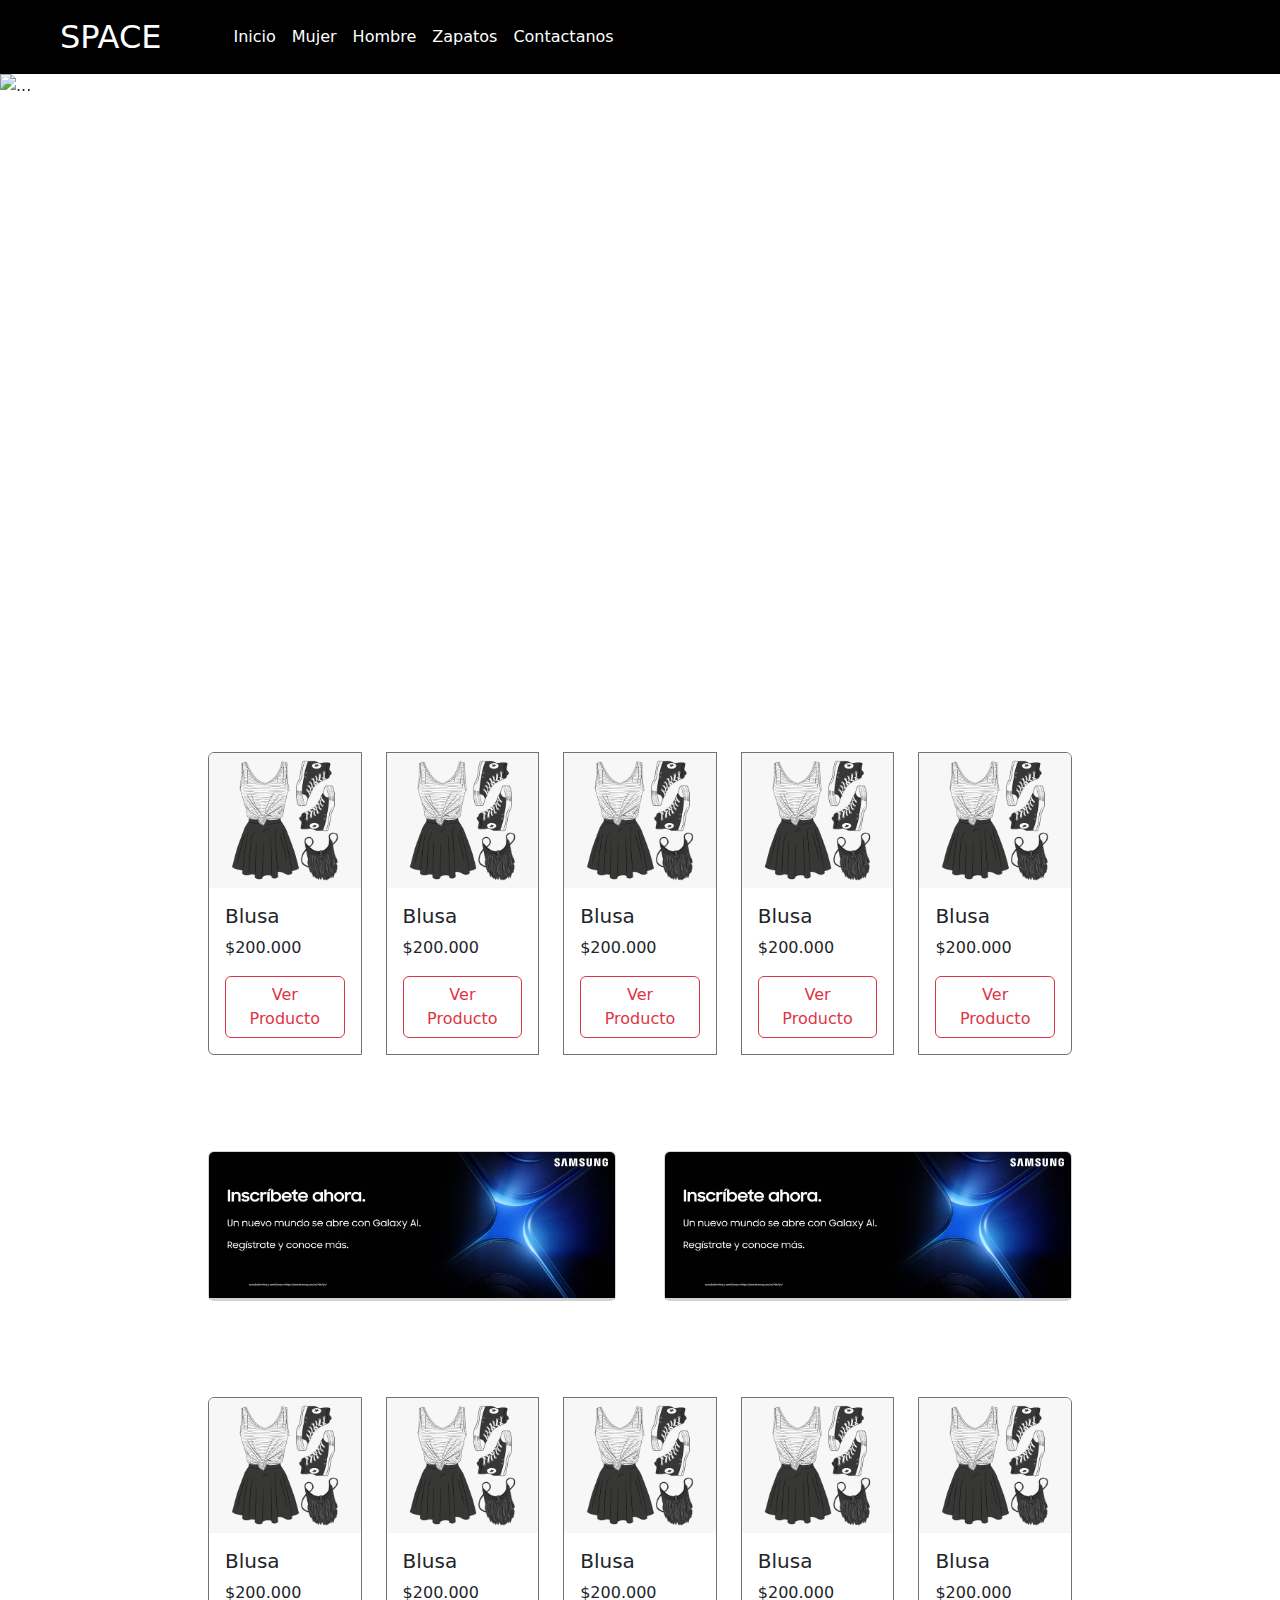
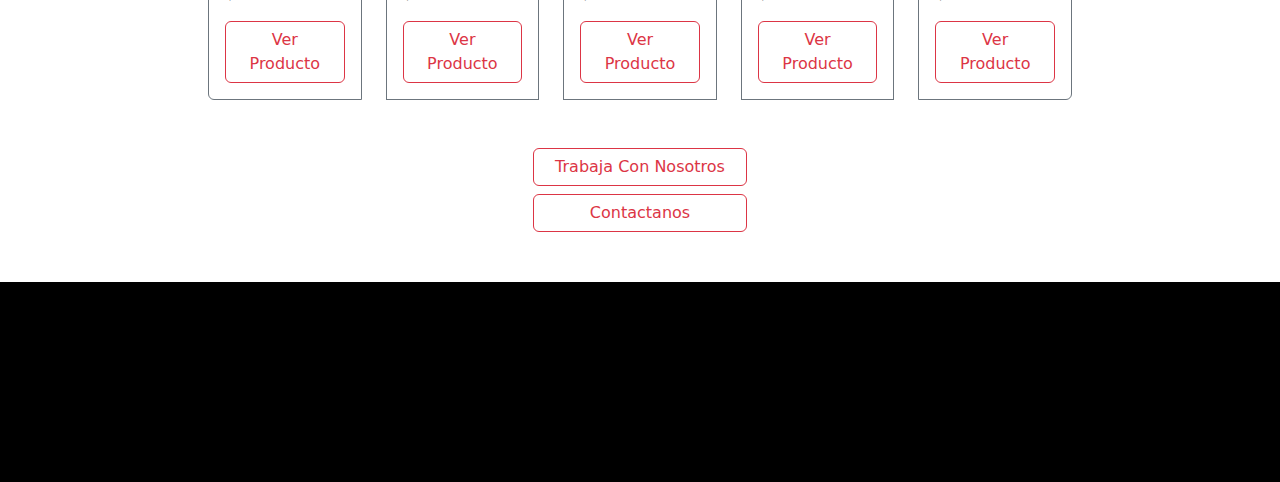
==== index.html @ 7b660c31 "main change and file deletion" ====
<!DOCTYPE html>
<html lang="en">

<head>
  <meta charset="UTF-8" />
  <meta name="viewport" content="width=device-width, initial-scale=1.0" />
  <link rel="shortcut icon" href="./images/space_icon.png" />
  <link href="https://cdn.jsdelivr.net/npm/bootstrap@5.3.3/dist/css/bootstrap.min.css" rel="stylesheet"
    integrity="sha384-QWTKZyjpPEjISv5WaRU9OFeRpok6YctnYmDr5pNlyT2bRjXh0JMhjY6hW+ALEwIH" crossorigin="anonymous" />
  <link rel="stylesheet" href="css/style.css" />
  <title>Space - Shop</title>
  <script src="https://kit.fontawesome.com/5b24bcc027.js" crossorigin="anonymous"></script>
</head>

<body>
  <!-- header boostrap  -->
  <header>
    <nav class="navbar navbar-expand-lg bg-black ">
      <div class="container-fluid">
        <button class="navbar-toggler" type="button" data-bs-toggle="collapse" data-bs-target="#navbarTogglerDemo03"
          aria-controls="navbarTogglerDemo03" aria-expanded="false" aria-label="Toggle navigation">
          <span class="navbar-toggler-icon"></span>
        </button>
        <a class="navbar-brand text-white ms-5 fs-2" href="#">SPACE</a>
        <div class="collapse navbar-collapse" id="navbarTogglerDemo03">
          <ul class="navbar-nav me-auto mb-2 mb-lg-0 ms-5">
            <li class="nav-item">
              <a class="nav-link active link-danger text-white" aria-current="page" href="#">Inicio</a>
            </li>
            <li class="nav-item">
              <a class="nav-link active link-danger text-white" aria-current="page" href="#">Mujer</a>
            </li>
            <li class="nav-item">
              <a class="nav-link active link-danger text-white" aria-current="page" href="#">Hombre</a>
            </li>
            <li class="nav-item">
              <a class="nav-link active link-danger text-white" aria-current="page" href="#">Zapatos</a>
            </li>
            <li class="nav-item">
              <a class="nav-link active link-danger text-white" aria-current="page" href="#">Contactanos</a>
            </li>
          </ul>
          <div class="me-5">
            <a class="link-danger text-white"><i class="fa-solid fa-cart-shopping fa-xl px-3"
                style="color: #ffffff;"></i></a>
            <a class="link-danger text-white"><i class="fa-solid fa-heart fa-xl" style="color: #ffffff;"></i></a>
          </div>
        </div>
      </div>
    </nav>
    </ul>
  </header>
  <main>
    <!-- carousel boostrap -->
    <section id="carousel__promotions">
      <div id="carouselExampleIndicators" class="carousel slide" data-bs-ride="carousel">
        <div class="carousel-indicators">
          <button type="button" data-bs-target="#carouselExampleIndicators" data-bs-slide-to="0" class="active"
            aria-current="true" aria-label="Slide 1"></button>
          <button type="button" data-bs-target="#carouselExampleIndicators" data-bs-slide-to="1"
            aria-label="Slide 2"></button>
          <button type="button" data-bs-target="#carouselExampleIndicators" data-bs-slide-to="2"
            aria-label="Slide 3"></button>
        </div>
        <div class="carousel-inner">
          <div class="carousel-item active">
            <img src="./images/banner_mujeres.gif" class="d-block w-100" alt="...">
          </div>
          <div class="carousel-item">
            <img src="./images/banner_mujeres.gif" class="d-block w-100" alt="...">
          </div>
          <div class="carousel-item">
            <img src="./images/banner_mujeres.gif" class="d-block w-100" alt="...">
          </div>
        </div>
        <button class="carousel-control-prev" type="button" data-bs-target="#carouselExampleIndicators"
          data-bs-slide="prev">
          <span class="carousel-control-prev-icon" aria-hidden="true"></span>
          <span class="visually-hidden">Previous</span>
        </button>
        <button class="carousel-control-next" type="button" data-bs-target="#carouselExampleIndicators"
          data-bs-slide="next">
          <span class="carousel-control-next-icon" aria-hidden="true"></span>
          <span class="visually-hidden">Next</span>
        </button>
      </div>
    </section>
    <!-- galeria de mujeres boostrap -->
    <section id="gallery__woman">
      <div class="card-group w-75 p-5 mx-auto gap-4">
        <div class="card border border-secondary">
          <img src="./images/moda_prueba.png" class="card-img-top" alt="...">
          <div class="card-body">
            <h5 class="card-title">Blusa</h5>
            <p class="card-text">$200.000</p>
            <a href="#" class="btn btn-outline-danger">Ver Producto</a>
          </div>
        </div>
        <div class="card border border-secondary">
          <img src="./images/moda_prueba.png" class="card-img-top" alt="...">
          <div class="card-body">
            <h5 class="card-title">Blusa</h5>
            <p class="card-text">$200.000</p>
            <a href="#" class="btn btn-outline-danger">Ver Producto</a>
          </div>
        </div>
        <div class="card border border-secondary">
          <img src="./images/moda_prueba.png" class="card-img-top" alt="...">
          <div class="card-body">
            <h5 class="card-title">Blusa</h5>
            <p class="card-text">$200.000</p>
            <a href="#" class="btn btn-outline-danger">Ver Producto</a>
          </div>
        </div>
        <div class="card border border-secondary">
          <img src="./images/moda_prueba.png" class="card-img-top" alt="...">
          <div class="card-body">
            <h5 class="card-title">Blusa</h5>
            <p class="card-text">$200.000</p>
            <a href="#" class="btn btn-outline-danger">Ver Producto</a>
          </div>
        </div>
        <div class="card border border-secondary">
          <img src="./images/moda_prueba.png" class="card-img-top" alt="...">
          <div class="card-body">
            <h5 class="card-title">Blusa</h5>
            <p class="card-text">$200.000</p>
            <a href="#" class="btn btn-outline-danger">Ver Producto</a>
          </div>
        </div>
      </div>
    </section>
    <!-- galeria de hombres boostrap -->
    <section id="gallery__men">
      <div class=" card-group w-75 p-5 mx-auto gap-5">
        <div class="col">
          <div class="card">
            <img src="./images/test.jpeg" class="card-img-top" alt="...">
            <div class="card">
            </div>
          </div>
        </div>
        <div class="col">
          <div class="card">
            <img src="./images/test.jpeg" class="card-img-top" alt="...">
            <div class="card">
            </div>
          </div>
        </div>
      </div>
    </section>
    <!-- galeria de zapatos boostrap -->
    <section id="gallery__shoes">
      <div class="card-group w-75 p-5 mx-auto gap-4">
        <div class="card border border-secondary">
          <img src="./images/moda_prueba.png" class="card-img-top" alt="...">
          <div class="card-body">
            <h5 class="card-title">Blusa</h5>
            <p class="card-text">$200.000</p>
            <a href="#" class="btn btn-outline-danger">Ver Producto</a>
          </div>
        </div>
        <div class="card border border-secondary">
          <img src="./images/moda_prueba.png" class="card-img-top" alt="...">
          <div class="card-body">
            <h5 class="card-title">Blusa</h5>
            <p class="card-text">$200.000</p>
            <a href="#" class="btn btn-outline-danger">Ver Producto</a>
          </div>
        </div>
        <div class="card border border-secondary">
          <img src="./images/moda_prueba.png" class="card-img-top" alt="...">
          <div class="card-body">
            <h5 class="card-title">Blusa</h5>
            <p class="card-text">$200.000</p>
            <a href="#" class="btn btn-outline-danger">Ver Producto</a>
          </div>
        </div>
        <div class="card border border-secondary">
          <img src="./images/moda_prueba.png" class="card-img-top" alt="...">
          <div class="card-body">
            <h5 class="card-title">Blusa</h5>
            <p class="card-text">$200.000</p>
            <a href="#" class="btn btn-outline-danger">Ver Producto</a>
          </div>
        </div>
        <div class="card border border-secondary">
          <img src="./images/moda_prueba.png" class="card-img-top" alt="...">
          <div class="card-body">
            <h5 class="card-title">Blusa</h5>
            <p class="card-text">$200.000</p>
            <a href="#" class="btn btn-outline-danger">Ver Producto</a>
          </div>
        </div>
      </div>
    </section>
    <!-- seccion contactanos boostrap -->
    <section id="work__with__us">
      <div class="d-grid gap-2 col-2 mx-auto">
        <button class="btn btn-outline-danger" type="button">Trabaja Con Nosotros</button>
        <button class="btn btn-outline-danger" type="button">Contactanos</button>
      </div>
    </section>
  </main>
  <!-- footer boostrap -->
  <footer>

  </footer>
  <!-- script bootstrap -->
  <script src="https://cdn.jsdelivr.net/npm/bootstrap@5.3.3/dist/js/bootstrap.bundle.min.js"
    integrity="sha384-YvpcrYf0tY3lHB60NNkmXc5s9fDVZLESaAA55NDzOxhy9GkcIdslK1eN7N6jIeHz"
    crossorigin="anonymous"></script>
</body>

</html>
---- css/style.css ----
* {
  padding: 0;
  margin: 0;
  box-sizing: border-box;
}

body {
  background-color: #ffffff;
}

li,
a {
  list-style: none;
  text-decoration: none;
}

/* Main */
#carousel__promotions img {
  height: 70vh;
  width: auto;
  object-fit: cover;
}

.card {
  transition: all 0.4s;
}
.card:hover {
  transform: scale(1.15);
}

/* footer */
footer{
  margin-top: 50px;
  padding: 100px;
  background-color: #000;
}
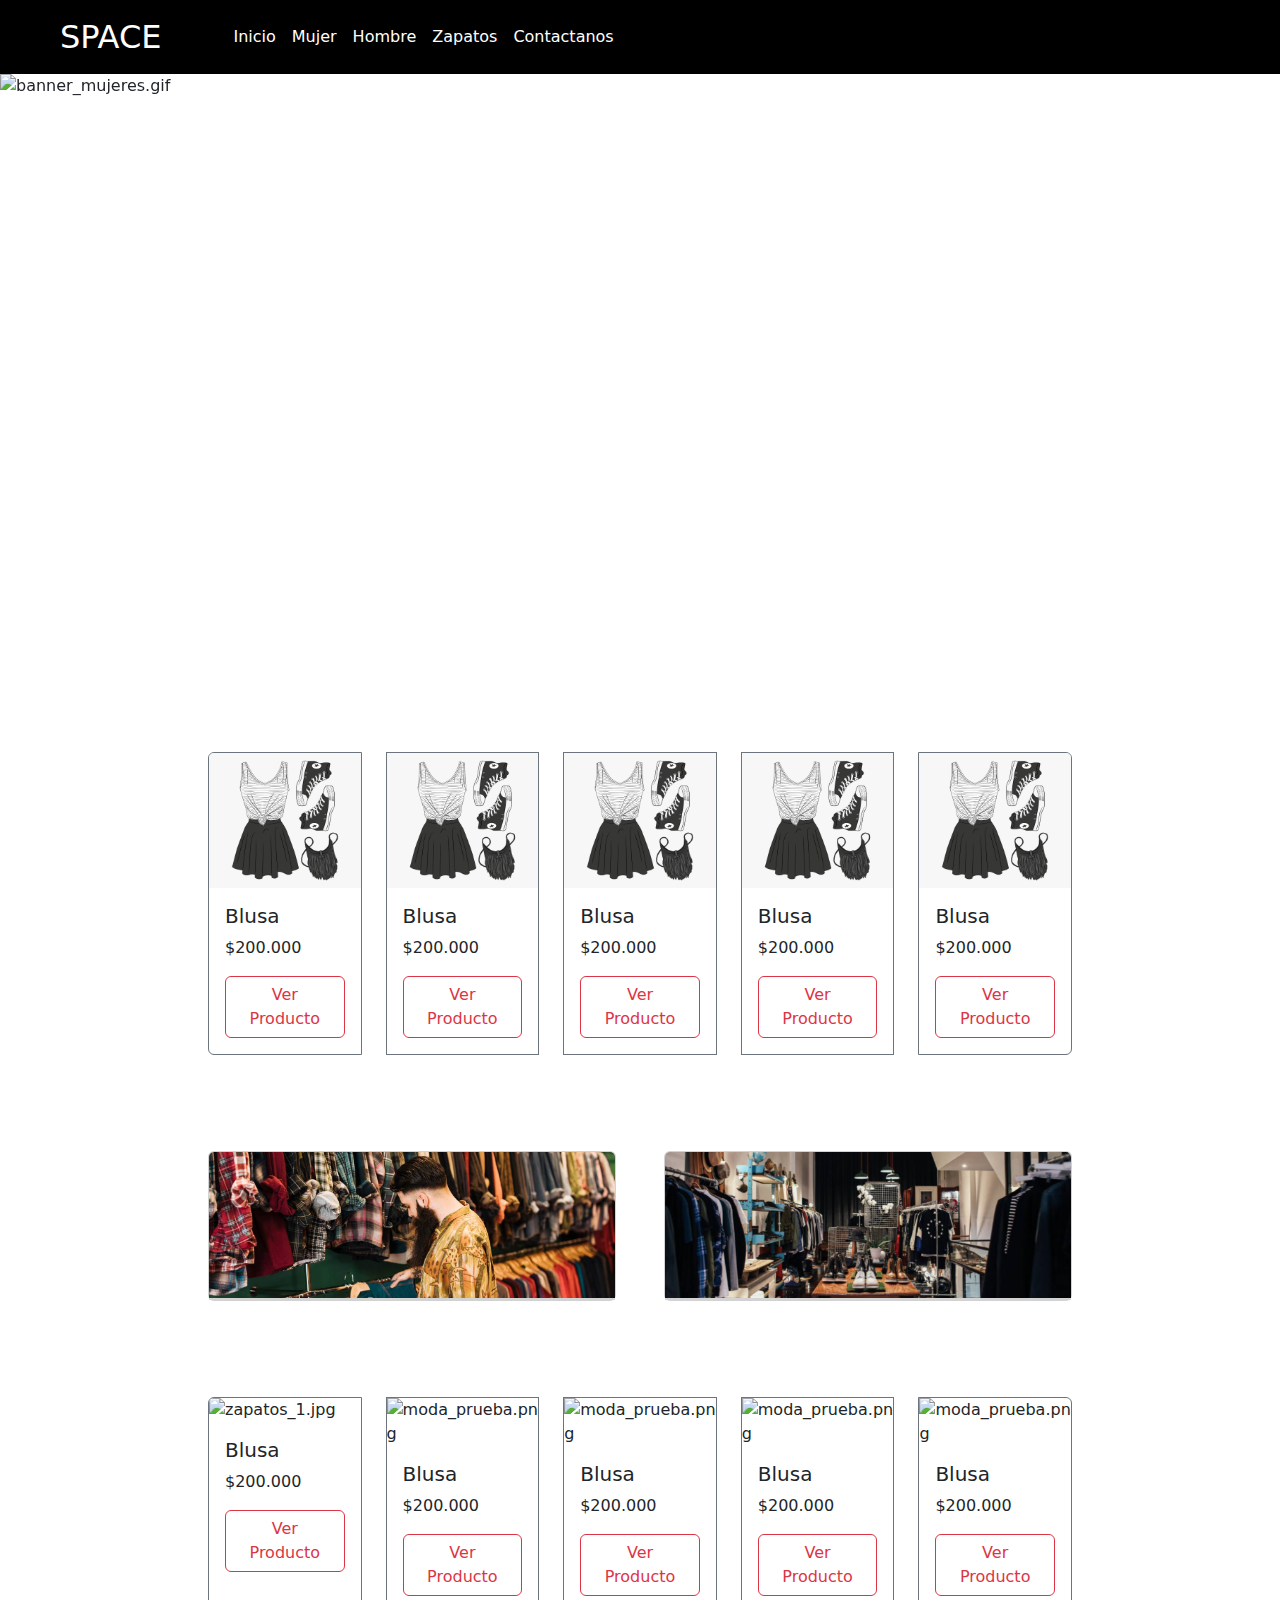
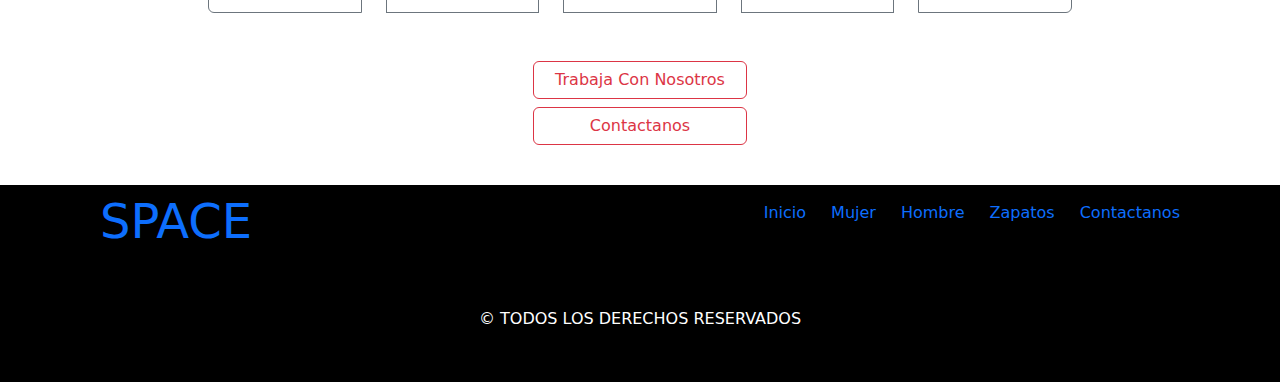
==== commit 75241dc4: "men's clothing images" ====
--- a/index.html
+++ b/index.html
@@ -28,16 +28,19 @@
               <a class="nav-link active link-danger text-white" aria-current="page" href="#">Inicio</a>
             </li>
             <li class="nav-item">
-              <a class="nav-link active link-danger text-white" aria-current="page" href="#">Mujer</a>
-            </li>
-            <li class="nav-item">
-              <a class="nav-link active link-danger text-white" aria-current="page" href="#">Hombre</a>
-            </li>
-            <li class="nav-item">
-              <a class="nav-link active link-danger text-white" aria-current="page" href="#">Zapatos</a>
-            </li>
-            <li class="nav-item">
-              <a class="nav-link active link-danger text-white" aria-current="page" href="#">Contactanos</a>
+              <a class="nav-link active link-danger text-white" aria-current="page" href="./pages/mujer.html">Mujer</a>
+            </li>
+            <li class="nav-item">
+              <a class="nav-link active link-danger text-white" aria-current="page"
+                href="./pages/hombre.html">Hombre</a>
+            </li>
+            <li class="nav-item">
+              <a class="nav-link active link-danger text-white" aria-current="page"
+                href="./pages/zapatos.html">Zapatos</a>
+            </li>
+            <li class="nav-item">
+              <a class="nav-link active link-danger text-white" aria-current="page"
+                href="./pages/contactanos.html">Contactanos</a>
             </li>
           </ul>
           <div class="me-5">
@@ -64,13 +67,13 @@
         </div>
         <div class="carousel-inner">
           <div class="carousel-item active">
-            <img src="./images/banner_mujeres.gif" class="d-block w-100" alt="...">
+            <img src="./images/banner_mujeres.gif" class="d-block w-100" alt="banner_mujeres.gif">
           </div>
           <div class="carousel-item">
-            <img src="./images/banner_mujeres.gif" class="d-block w-100" alt="...">
+            <img src="./images/banner_mujeres.gif" class="d-block w-100" alt="banner_mujeres.gif">
           </div>
           <div class="carousel-item">
-            <img src="./images/banner_mujeres.gif" class="d-block w-100" alt="...">
+            <img src="./images/banner_mujeres.gif" class="d-block w-100" alt="banner_mujeres.gif">
           </div>
         </div>
         <button class="carousel-control-prev" type="button" data-bs-target="#carouselExampleIndicators"
@@ -89,43 +92,43 @@
     <section id="gallery__woman">
       <div class="card-group w-75 p-5 mx-auto gap-4">
         <div class="card border border-secondary">
-          <img src="./images/moda_prueba.png" class="card-img-top" alt="...">
-          <div class="card-body">
-            <h5 class="card-title">Blusa</h5>
-            <p class="card-text">$200.000</p>
-            <a href="#" class="btn btn-outline-danger">Ver Producto</a>
-          </div>
-        </div>
-        <div class="card border border-secondary">
-          <img src="./images/moda_prueba.png" class="card-img-top" alt="...">
-          <div class="card-body">
-            <h5 class="card-title">Blusa</h5>
-            <p class="card-text">$200.000</p>
-            <a href="#" class="btn btn-outline-danger">Ver Producto</a>
-          </div>
-        </div>
-        <div class="card border border-secondary">
-          <img src="./images/moda_prueba.png" class="card-img-top" alt="...">
-          <div class="card-body">
-            <h5 class="card-title">Blusa</h5>
-            <p class="card-text">$200.000</p>
-            <a href="#" class="btn btn-outline-danger">Ver Producto</a>
-          </div>
-        </div>
-        <div class="card border border-secondary">
-          <img src="./images/moda_prueba.png" class="card-img-top" alt="...">
-          <div class="card-body">
-            <h5 class="card-title">Blusa</h5>
-            <p class="card-text">$200.000</p>
-            <a href="#" class="btn btn-outline-danger">Ver Producto</a>
-          </div>
-        </div>
-        <div class="card border border-secondary">
-          <img src="./images/moda_prueba.png" class="card-img-top" alt="...">
-          <div class="card-body">
-            <h5 class="card-title">Blusa</h5>
-            <p class="card-text">$200.000</p>
-            <a href="#" class="btn btn-outline-danger">Ver Producto</a>
+          <img src="./images/moda_prueba.png" class="card-img-top" alt="moda_prueba.png">
+          <div class="card-body">
+            <h5 class="card-title">Blusa</h5>
+            <p class="card-text">$200.000</p>
+            <a href="./pages/mujer.html" class="btn btn-outline-danger">Ver Producto</a>
+          </div>
+        </div>
+        <div class="card border border-secondary">
+          <img src="./images/moda_prueba.png" class="card-img-top" alt="moda_prueba.png">
+          <div class="card-body">
+            <h5 class="card-title">Blusa</h5>
+            <p class="card-text">$200.000</p>
+            <a href="./pages/mujer.html" class="btn btn-outline-danger">Ver Producto</a>
+          </div>
+        </div>
+        <div class="card border border-secondary">
+          <img src="./images/moda_prueba.png" class="card-img-top" alt="moda_prueba.png">
+          <div class="card-body">
+            <h5 class="card-title">Blusa</h5>
+            <p class="card-text">$200.000</p>
+            <a href="./pages/mujer.html" class="btn btn-outline-danger">Ver Producto</a>
+          </div>
+        </div>
+        <div class="card border border-secondary">
+          <img src="./images/moda_prueba.png" class="card-img-top" alt="moda_prueba.png">
+          <div class="card-body">
+            <h5 class="card-title">Blusa</h5>
+            <p class="card-text">$200.000</p>
+            <a href="./pages/mujer.html" class="btn btn-outline-danger">Ver Producto</a>
+          </div>
+        </div>
+        <div class="card border border-secondary">
+          <img src="./images/moda_prueba.png" class="card-img-top" alt="moda_prueba.png">
+          <div class="card-body">
+            <h5 class="card-title">Blusa</h5>
+            <p class="card-text">$200.000</p>
+            <a href="./pages/mujer.html" class="btn btn-outline-danger">Ver Producto</a>
           </div>
         </div>
       </div>
@@ -135,14 +138,14 @@
       <div class=" card-group w-75 p-5 mx-auto gap-5">
         <div class="col">
           <div class="card">
-            <img src="./images/test.jpeg" class="card-img-top" alt="...">
+            <a href="./pages/hombre.html"><img src="./images/hombres_1.jpg" class="card-img-top"  alt="ropaHombres"></a>
             <div class="card">
             </div>
           </div>
         </div>
         <div class="col">
           <div class="card">
-            <img src="./images/test.jpeg" class="card-img-top" alt="...">
+            <a href="./pages/hombre.html"><img src="./images/hombres_2.jpg" class="card-img-top" alt="ropaHombres"></a>
             <div class="card">
             </div>
           </div>
@@ -153,43 +156,43 @@
     <section id="gallery__shoes">
       <div class="card-group w-75 p-5 mx-auto gap-4">
         <div class="card border border-secondary">
-          <img src="./images/moda_prueba.png" class="card-img-top" alt="...">
-          <div class="card-body">
-            <h5 class="card-title">Blusa</h5>
-            <p class="card-text">$200.000</p>
-            <a href="#" class="btn btn-outline-danger">Ver Producto</a>
-          </div>
-        </div>
-        <div class="card border border-secondary">
-          <img src="./images/moda_prueba.png" class="card-img-top" alt="...">
-          <div class="card-body">
-            <h5 class="card-title">Blusa</h5>
-            <p class="card-text">$200.000</p>
-            <a href="#" class="btn btn-outline-danger">Ver Producto</a>
-          </div>
-        </div>
-        <div class="card border border-secondary">
-          <img src="./images/moda_prueba.png" class="card-img-top" alt="...">
-          <div class="card-body">
-            <h5 class="card-title">Blusa</h5>
-            <p class="card-text">$200.000</p>
-            <a href="#" class="btn btn-outline-danger">Ver Producto</a>
-          </div>
-        </div>
-        <div class="card border border-secondary">
-          <img src="./images/moda_prueba.png" class="card-img-top" alt="...">
-          <div class="card-body">
-            <h5 class="card-title">Blusa</h5>
-            <p class="card-text">$200.000</p>
-            <a href="#" class="btn btn-outline-danger">Ver Producto</a>
-          </div>
-        </div>
-        <div class="card border border-secondary">
-          <img src="./images/moda_prueba.png" class="card-img-top" alt="...">
-          <div class="card-body">
-            <h5 class="card-title">Blusa</h5>
-            <p class="card-text">$200.000</p>
-            <a href="#" class="btn btn-outline-danger">Ver Producto</a>
+          <img src="./images/zapatos_1.jpg" class="card-img-top" alt="zapatos_1.jpg">
+          <div class="card-body">
+            <h5 class="card-title">Blusa</h5>
+            <p class="card-text">$200.000</p>
+            <a href="./pages/zapatos.html" class="btn btn-outline-danger">Ver Producto</a>
+          </div>
+        </div>
+        <div class="card border border-secondary">
+          <img src="./images/zapatos_2.jpg" class="card-img-top" alt="moda_prueba.png">
+          <div class="card-body">
+            <h5 class="card-title">Blusa</h5>
+            <p class="card-text">$200.000</p>
+            <a href="./pages/zapatos.html" class="btn btn-outline-danger">Ver Producto</a>
+          </div>
+        </div>
+        <div class="card border border-secondary">
+          <img src="./images/zapatos_3.jpg" class="card-img-top" alt="moda_prueba.png">
+          <div class="card-body">
+            <h5 class="card-title">Blusa</h5>
+            <p class="card-text">$200.000</p>
+            <a href="./pages/zapatos.html" class="btn btn-outline-danger">Ver Producto</a>
+          </div>
+        </div>
+        <div class="card border border-secondary">
+          <img src="./images/zapatos_5.jpg" class="card-img-top" alt="moda_prueba.png">
+          <div class="card-body">
+            <h5 class="card-title">Blusa</h5>
+            <p class="card-text">$200.000</p>
+            <a href="./pages/zapatos.html" class="btn btn-outline-danger">Ver Producto</a>
+          </div>
+        </div>
+        <div class="card border border-secondary">
+          <img src="./images/zapatos_6.jpg" class="card-img-top" alt="moda_prueba.png">
+          <div class="card-body">
+            <h5 class="card-title">Blusa</h5>
+            <p class="card-text">$200.000</p>
+            <a href="./pages/zapatos.html" class="btn btn-outline-danger">Ver Producto</a>
           </div>
         </div>
       </div>
@@ -202,9 +205,27 @@
       </div>
     </section>
   </main>
-  <!-- footer boostrap -->
-  <footer>
-
+  <!-- footer -->
+  <footer id="footer">
+    <div class="footer__container">
+      <a class="footer__text" href="">SPACE</a>
+      <ul class="footer__links">
+        <li><a href="./index.html">Inicio</a></li>
+        <li><a href="./pages/mujer.html">Mujer</a></li>
+        <li><a href="./pages/hombre.html">Hombre</a></li>
+        <li><a href="./pages/zapatos.html">Zapatos</a></li>
+        <li><a href="./pages/contactanos.html">Contactanos</a></li>
+      </ul>
+    </div>
+    <div class="footer__icons">
+      <i class="fa-brands fa-github fa-xl" style="color: #ffffff;"></i>
+      <i class="fa-brands fa-instagram fa-xl" style="color: #ffffff;"></i>
+      <i class="fa-brands fa-facebook fa-xl" style="color: #ffffff;"></i>
+      <i class="fa-brands fa-x-twitter fa-xl" style="color: #ffffff;"></i>
+      <i class="fa-brands fa-whatsapp fa-xl" style="color: #ffffff;"></i>
+    </div>
+    </div>
+    <p>© TODOS LOS DERECHOS RESERVADOS</p>
   </footer>
   <!-- script bootstrap -->
   <script src="https://cdn.jsdelivr.net/npm/bootstrap@5.3.3/dist/js/bootstrap.bundle.min.js"
--- a/css/style.css
+++ b/css/style.css
@@ -7,6 +7,7 @@
 body {
   background-color: #ffffff;
 }
+
 
 li,
 a {
@@ -24,15 +25,75 @@
 .card {
   transition: all 0.4s;
 }
+
 .card:hover {
   transform: scale(1.15);
 }
 
 /* footer */
-footer{
-  margin-top: 50px;
-  padding: 100px;
+footer {
+  margin-top: 40px;
+  padding-bottom: 10px;
   background-color: #000;
+  color: #ffffff;
 }
 
+.footer__container {
+  display: flex;
+  align-items: center;
+  padding-bottom: 25px;
+  justify-content: space-between;
 
+}
+
+.footer__text {
+  margin-left: 100px;
+  font-size: 3rem;
+  cursor: pointer;
+}
+
+.footer__text:hover {
+  color: red;
+}
+
+.footer__links {
+  display: flex;
+  gap: 25px;
+  margin-right: 100px;
+  cursor: pointer;
+}
+
+.footer__links li:hover {
+  color: red;
+}
+
+.footer__icons {
+  display: flex;
+  justify-content: center;
+  gap: 25px;
+  cursor: pointer;
+}
+
+#footer p {
+  display: block;
+  text-align: center;
+  padding: 25px;
+}
+
+/* css pagina mujer */
+
+#section__mujeres {
+  display: flex;
+  justify-content: center;
+}
+
+.categorias__mujeres {
+  display: flex;
+  padding-top: 50px;
+}
+
+.forms__mujeres {
+  gap: 55px;
+  padding-right: 200px;
+
+}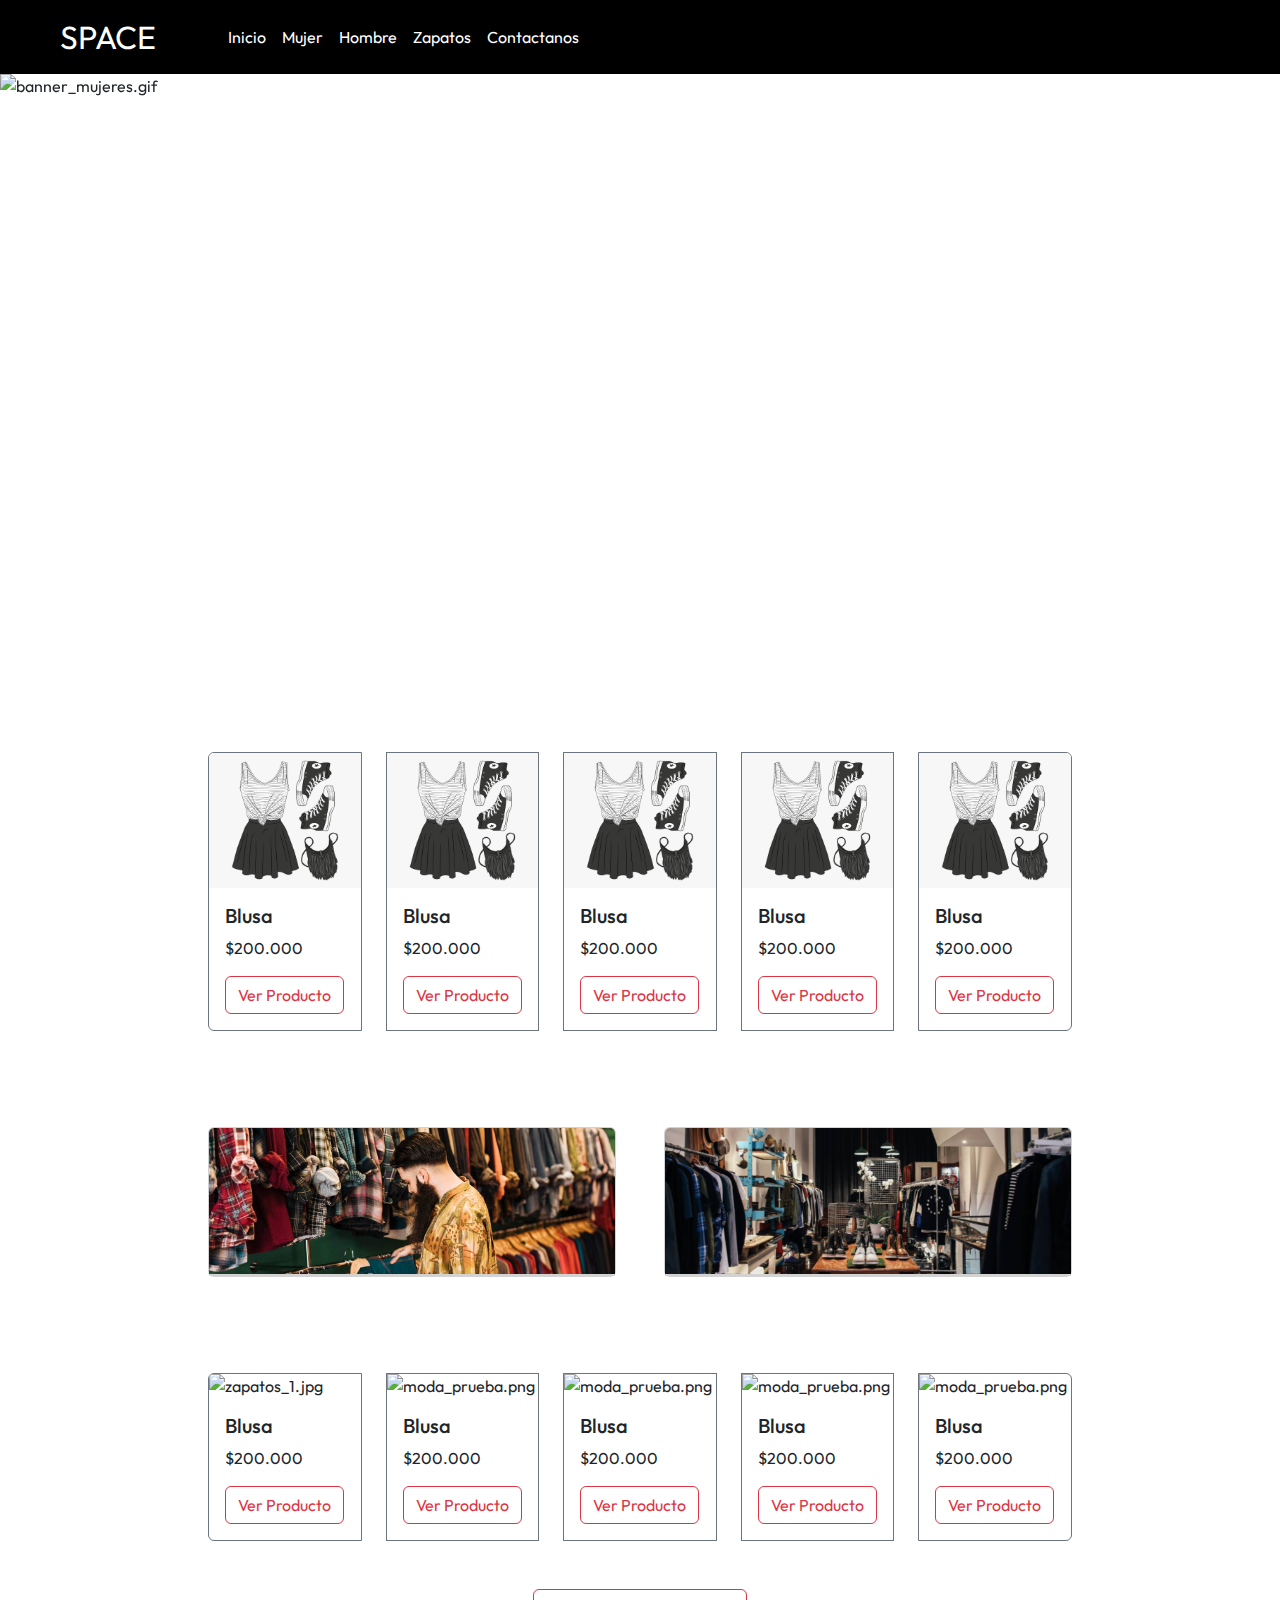
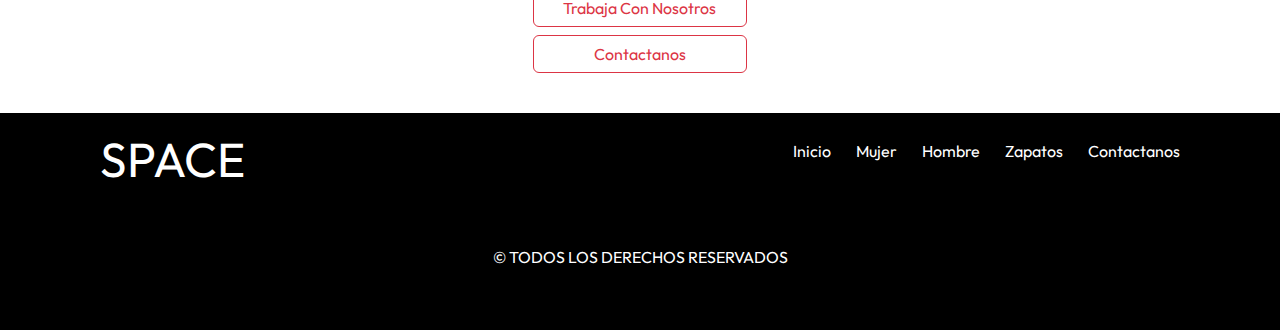
==== commit 35c8f08f: "typesetting and error fixing in main" ====
--- a/index.html
+++ b/index.html
@@ -5,6 +5,11 @@
   <meta charset="UTF-8" />
   <meta name="viewport" content="width=device-width, initial-scale=1.0" />
   <link rel="shortcut icon" href="./images/space_icon.png" />
+  <link rel="preconnect" href="https://fonts.googleapis.com">
+  <link rel="preconnect" href="https://fonts.gstatic.com" crossorigin>
+  <link
+    href="https://fonts.googleapis.com/css2?family=Caveat:wght@400..700&family=Delicious+Handrawn&family=EB+Garamond:ital,wght@0,400..800;1,400..800&family=Outfit:wght@100..900&family=Roboto:ital,wght@0,100..900;1,100..900&family=Zilla+Slab:ital,wght@0,300;0,400;0,500;0,600;0,700;1,300;1,400;1,500;1,600;1,700&display=swap"
+    rel="stylesheet">
   <link href="https://cdn.jsdelivr.net/npm/bootstrap@5.3.3/dist/css/bootstrap.min.css" rel="stylesheet"
     integrity="sha384-QWTKZyjpPEjISv5WaRU9OFeRpok6YctnYmDr5pNlyT2bRjXh0JMhjY6hW+ALEwIH" crossorigin="anonymous" />
   <link rel="stylesheet" href="css/style.css" />
@@ -138,7 +143,7 @@
       <div class=" card-group w-75 p-5 mx-auto gap-5">
         <div class="col">
           <div class="card">
-            <a href="./pages/hombre.html"><img src="./images/hombres_1.jpg" class="card-img-top"  alt="ropaHombres"></a>
+            <a href="./pages/hombre.html"><img src="./images/hombres_1.jpg" class="card-img-top" alt="ropaHombres"></a>
             <div class="card">
             </div>
           </div>
--- a/css/style.css
+++ b/css/style.css
@@ -6,6 +6,10 @@
 
 body {
   background-color: #ffffff;
+  font-family: "Outfit", serif;
+  font-optical-sizing: auto;
+  font-weight: weight;
+  font-style: normal;
 }
 
 
@@ -33,7 +37,8 @@
 /* footer */
 footer {
   margin-top: 40px;
-  padding-bottom: 10px;
+  padding-top: 10px;
+  padding-bottom: 20px;
   background-color: #000;
   color: #ffffff;
 }
@@ -52,6 +57,10 @@
   cursor: pointer;
 }
 
+.footer__text {
+  color: #ffffff;
+}
+
 .footer__text:hover {
   color: red;
 }
@@ -63,9 +72,14 @@
   cursor: pointer;
 }
 
-.footer__links li:hover {
+.footer__links a {
+  color: #ffffff;
+}
+
+.footer__links a:hover {
   color: red;
 }
+
 
 .footer__icons {
   display: flex;
@@ -96,4 +110,47 @@
   gap: 55px;
   padding-right: 200px;
 
+}
+
+/* css pagina hombre */
+#section__hombres {
+  display: flex;
+  justify-content: center;
+}
+
+.categorias__hombres {
+  display: flex;
+  padding-top: 50px;
+}
+
+.forms__hombres {
+  gap: 55px;
+  padding-right: 200px;
+
+}
+
+/* css pagina zapatos */
+#section__zapatos {
+  display: flex;
+  justify-content: center;
+}
+
+.categorias__zapatos {
+  display: flex;
+  padding-top: 50px;
+}
+
+.forms__zapatos {
+  gap: 55px;
+  padding-right: 200px;
+
+}
+
+/* css pagina contactanos */
+#formulario {
+  display: flex;
+  justify-content: center;
+  margin-top: 50px;
+  margin-bottom: 300px;
+
 }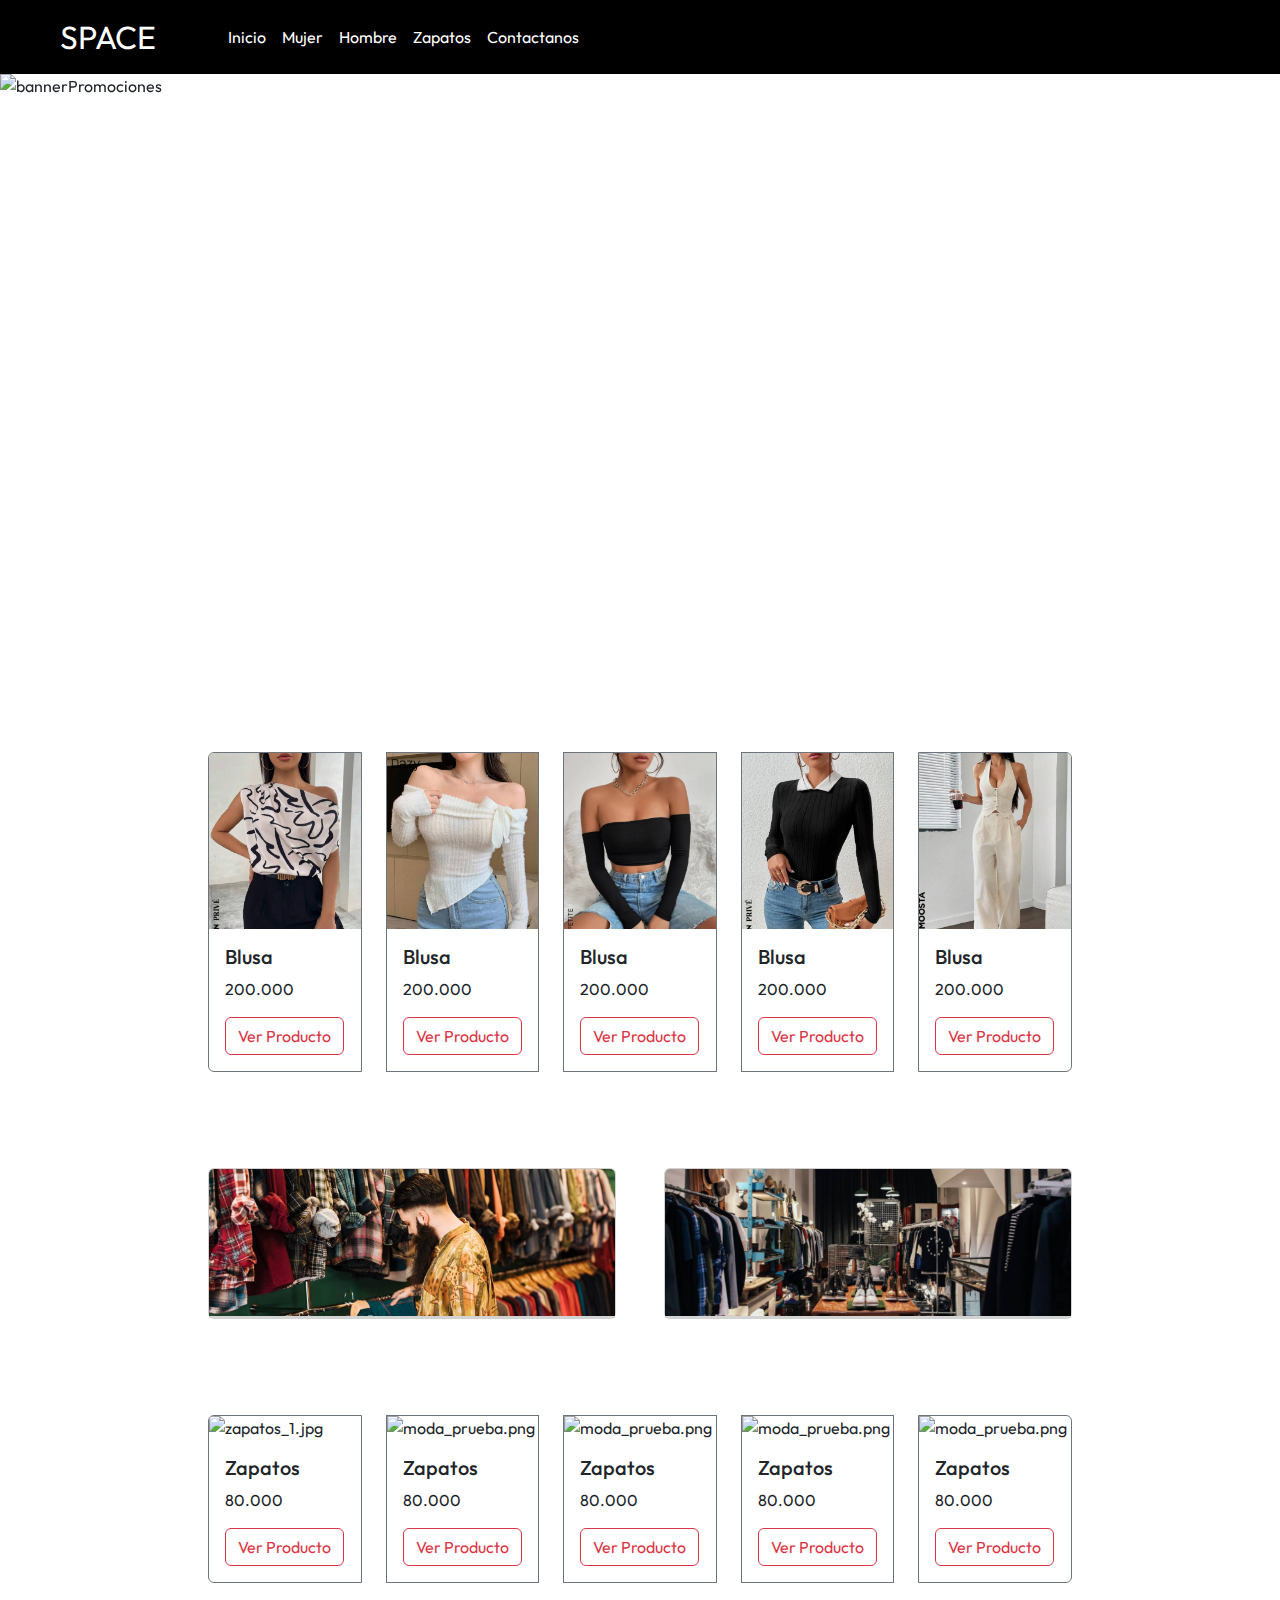
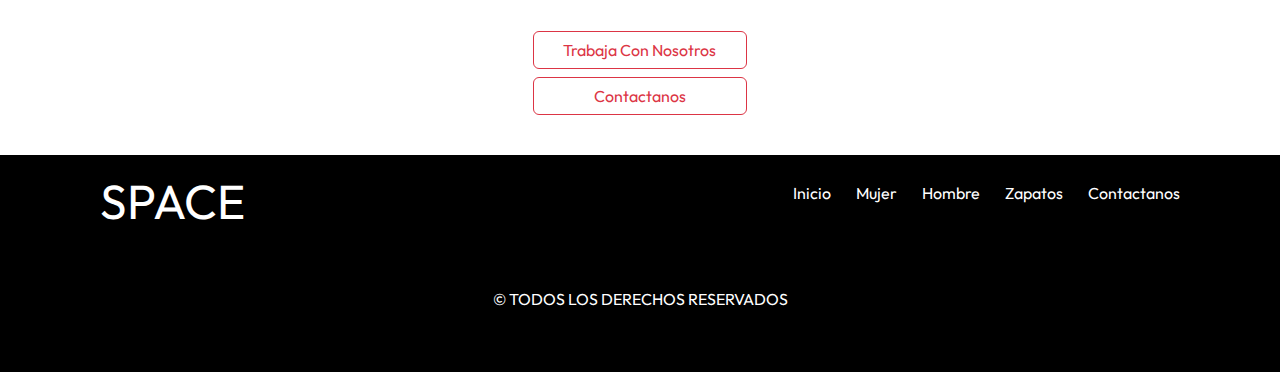
==== commit 8d9fcc30: "changes all" ====
--- a/index.html
+++ b/index.html
@@ -67,20 +67,14 @@
             aria-current="true" aria-label="Slide 1"></button>
           <button type="button" data-bs-target="#carouselExampleIndicators" data-bs-slide-to="1"
             aria-label="Slide 2"></button>
-          <button type="button" data-bs-target="#carouselExampleIndicators" data-bs-slide-to="2"
-            aria-label="Slide 3"></button>
         </div>
         <div class="carousel-inner">
           <div class="carousel-item active">
-            <img src="./images/banner_mujeres.gif" class="d-block w-100" alt="banner_mujeres.gif">
+            <img src="./images/banner.svg" class="d-block w-100" alt="bannerPromociones">
           </div>
           <div class="carousel-item">
-            <img src="./images/banner_mujeres.gif" class="d-block w-100" alt="banner_mujeres.gif">
-          </div>
-          <div class="carousel-item">
-            <img src="./images/banner_mujeres.gif" class="d-block w-100" alt="banner_mujeres.gif">
-          </div>
-        </div>
+            <img src="../images/banner_2.svg" class="d-block w-100" alt="bannerPromociones">
+          </div>
         <button class="carousel-control-prev" type="button" data-bs-target="#carouselExampleIndicators"
           data-bs-slide="prev">
           <span class="carousel-control-prev-icon" aria-hidden="true"></span>
@@ -97,42 +91,42 @@
     <section id="gallery__woman">
       <div class="card-group w-75 p-5 mx-auto gap-4">
         <div class="card border border-secondary">
-          <img src="./images/moda_prueba.png" class="card-img-top" alt="moda_prueba.png">
-          <div class="card-body">
-            <h5 class="card-title">Blusa</h5>
-            <p class="card-text">$200.000</p>
-            <a href="./pages/mujer.html" class="btn btn-outline-danger">Ver Producto</a>
-          </div>
-        </div>
-        <div class="card border border-secondary">
-          <img src="./images/moda_prueba.png" class="card-img-top" alt="moda_prueba.png">
-          <div class="card-body">
-            <h5 class="card-title">Blusa</h5>
-            <p class="card-text">$200.000</p>
-            <a href="./pages/mujer.html" class="btn btn-outline-danger">Ver Producto</a>
-          </div>
-        </div>
-        <div class="card border border-secondary">
-          <img src="./images/moda_prueba.png" class="card-img-top" alt="moda_prueba.png">
-          <div class="card-body">
-            <h5 class="card-title">Blusa</h5>
-            <p class="card-text">$200.000</p>
-            <a href="./pages/mujer.html" class="btn btn-outline-danger">Ver Producto</a>
-          </div>
-        </div>
-        <div class="card border border-secondary">
-          <img src="./images/moda_prueba.png" class="card-img-top" alt="moda_prueba.png">
-          <div class="card-body">
-            <h5 class="card-title">Blusa</h5>
-            <p class="card-text">$200.000</p>
-            <a href="./pages/mujer.html" class="btn btn-outline-danger">Ver Producto</a>
-          </div>
-        </div>
-        <div class="card border border-secondary">
-          <img src="./images/moda_prueba.png" class="card-img-top" alt="moda_prueba.png">
-          <div class="card-body">
-            <h5 class="card-title">Blusa</h5>
-            <p class="card-text">$200.000</p>
+          <img src="./images/mujeres_1 (1).jpg" class="card-img-top" alt="RopaMujeres">
+          <div class="card-body">
+            <h5 class="card-title">Blusa</h5>
+            <p class="card-text">200.000</p>
+            <a href="./pages/mujer.html" class="btn btn-outline-danger">Ver Producto</a>
+          </div>
+        </div>
+        <div class="card border border-secondary">
+          <img src="./images/mujeres_2 (1).jpg" class="card-img-top" alt="RopaMujeres">
+          <div class="card-body">
+            <h5 class="card-title">Blusa</h5>
+            <p class="card-text">200.000</p>
+            <a href="./pages/mujer.html" class="btn btn-outline-danger">Ver Producto</a>
+          </div>
+        </div>
+        <div class="card border border-secondary">
+          <img src="./images/mujeres_3 (1).jpg" class="card-img-top" alt="RopaMujeres">
+          <div class="card-body">
+            <h5 class="card-title">Blusa</h5>
+            <p class="card-text">200.000</p>
+            <a href="./pages/mujer.html" class="btn btn-outline-danger">Ver Producto</a>
+          </div>
+        </div>
+        <div class="card border border-secondary">
+          <img src="./images/mujeres_4 (1).jpg" class="card-img-top" alt="RopaMujeres">
+          <div class="card-body">
+            <h5 class="card-title">Blusa</h5>
+            <p class="card-text">200.000</p>
+            <a href="./pages/mujer.html" class="btn btn-outline-danger">Ver Producto</a>
+          </div>
+        </div>
+        <div class="card border border-secondary">
+          <img src="./images/mujeres_5.jpg" class="card-img-top" alt="RopaMujeres">
+          <div class="card-body">
+            <h5 class="card-title">Blusa</h5>
+            <p class="card-text">200.000</p>
             <a href="./pages/mujer.html" class="btn btn-outline-danger">Ver Producto</a>
           </div>
         </div>
@@ -163,40 +157,40 @@
         <div class="card border border-secondary">
           <img src="./images/zapatos_1.jpg" class="card-img-top" alt="zapatos_1.jpg">
           <div class="card-body">
-            <h5 class="card-title">Blusa</h5>
-            <p class="card-text">$200.000</p>
+            <h5 class="card-title">Zapatos</h5>
+            <p class="card-text">80.000</p>
             <a href="./pages/zapatos.html" class="btn btn-outline-danger">Ver Producto</a>
           </div>
         </div>
         <div class="card border border-secondary">
           <img src="./images/zapatos_2.jpg" class="card-img-top" alt="moda_prueba.png">
           <div class="card-body">
-            <h5 class="card-title">Blusa</h5>
-            <p class="card-text">$200.000</p>
+            <h5 class="card-title">Zapatos</h5>
+            <p class="card-text">80.000</p>
             <a href="./pages/zapatos.html" class="btn btn-outline-danger">Ver Producto</a>
           </div>
         </div>
         <div class="card border border-secondary">
           <img src="./images/zapatos_3.jpg" class="card-img-top" alt="moda_prueba.png">
           <div class="card-body">
-            <h5 class="card-title">Blusa</h5>
-            <p class="card-text">$200.000</p>
+            <h5 class="card-title">Zapatos</h5>
+            <p class="card-text">80.000</p>
             <a href="./pages/zapatos.html" class="btn btn-outline-danger">Ver Producto</a>
           </div>
         </div>
         <div class="card border border-secondary">
           <img src="./images/zapatos_5.jpg" class="card-img-top" alt="moda_prueba.png">
           <div class="card-body">
-            <h5 class="card-title">Blusa</h5>
-            <p class="card-text">$200.000</p>
+            <h5 class="card-title">Zapatos</h5>
+            <p class="card-text">80.000</p>
             <a href="./pages/zapatos.html" class="btn btn-outline-danger">Ver Producto</a>
           </div>
         </div>
         <div class="card border border-secondary">
           <img src="./images/zapatos_6.jpg" class="card-img-top" alt="moda_prueba.png">
           <div class="card-body">
-            <h5 class="card-title">Blusa</h5>
-            <p class="card-text">$200.000</p>
+            <h5 class="card-title">Zapatos</h5>
+            <p class="card-text">80.000</p>
             <a href="./pages/zapatos.html" class="btn btn-outline-danger">Ver Producto</a>
           </div>
         </div>
--- a/css/style.css
+++ b/css/style.css
@@ -22,7 +22,7 @@
 /* Main */
 #carousel__promotions img {
   height: 70vh;
-  width: auto;
+  width: 100px;
   object-fit: cover;
 }
 
